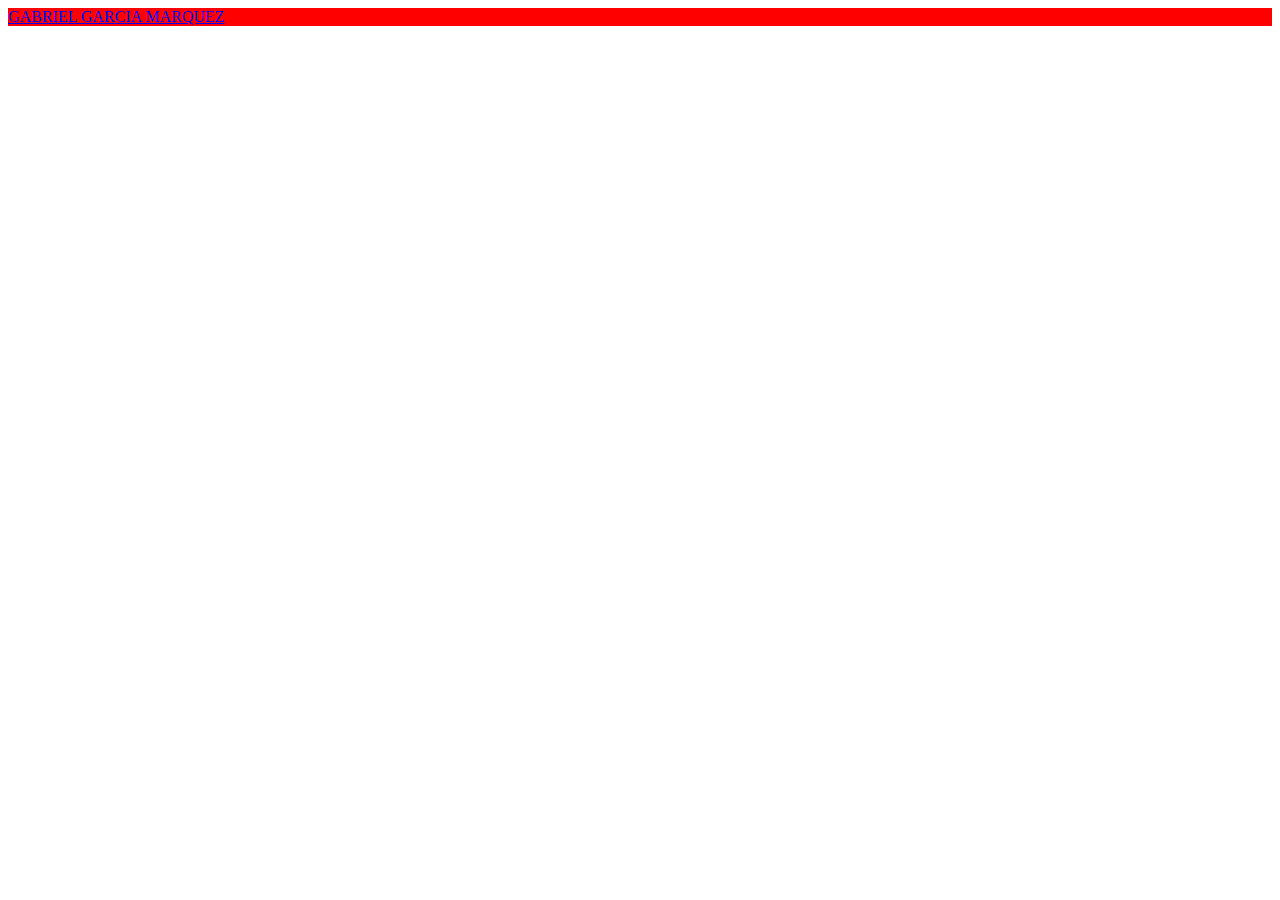
==== BIOGRAFIA.HTML @ 0b6d33c8 "Cambio" ====
<!DOCTYPE html>
<html lang="en">
<head>
    <meta charset="UTF-8">
    <meta http-equiv="X-UA-Compatible" content="IE=edge">
    <meta name="viewport" content="width=device-width, initial-scale=1.0">
    <link href="https://cdn.jsdelivr.net/npm/bootstrap@5.0.2/dist/css/bootstrap.min.css" rel="stylesheet" integrity="sha384-EVSTQN3/azprG1Anm3QDgpJLIm9Nao0Yz1ztcQTwFspd3yD65VohhpuuCOmLASjC" crossorigin="anonymous">
    <script src="https://cdn.jsdelivr.net/npm/bootstrap@5.0.2/dist/js/bootstrap.bundle.min.js" integrity="sha384-MrcW6ZMFYlzcLA8Nl+NtUVF0sA7MsXsP1UyJoMp4YLEuNSfAP+JcXn/tWtIaxVXM" crossorigin="anonymous"></script>
    <script src="https://cdn.jsdelivr.net/npm/@popperjs/core@2.9.2/dist/umd/popper.min.js" integrity="sha384-IQsoLXl5PILFhosVNubq5LC7Qb9DXgDA9i+tQ8Zj3iwWAwPtgFTxbJ8NT4GN1R8p" crossorigin="anonymous"></script>
    <script src="https://cdn.jsdelivr.net/npm/bootstrap@5.0.2/dist/js/bootstrap.min.js" integrity="sha384-cVKIPhGWiC2Al4u+LWgxfKTRIcfu0JTxR+EQDz/bgldoEyl4H0zUF0QKbrJ0EcQF" crossorigin="anonymous"></script>
    <link rel="stylesheet" href="CSS/CSS.CSS">
    <script src="JS/JS.JS"></script>
    <title>Document</title>
</head>
<body>
    <nav class="navbar navbar-light" style="background-color: red;">
        <div class="container-fluid">
          <a id="titulo"  class="navbar-brand" href="#">GABRIEL GARCIA MARQUEZ</a>
        </div>
      </nav>

  
   
    
</body>
</html>
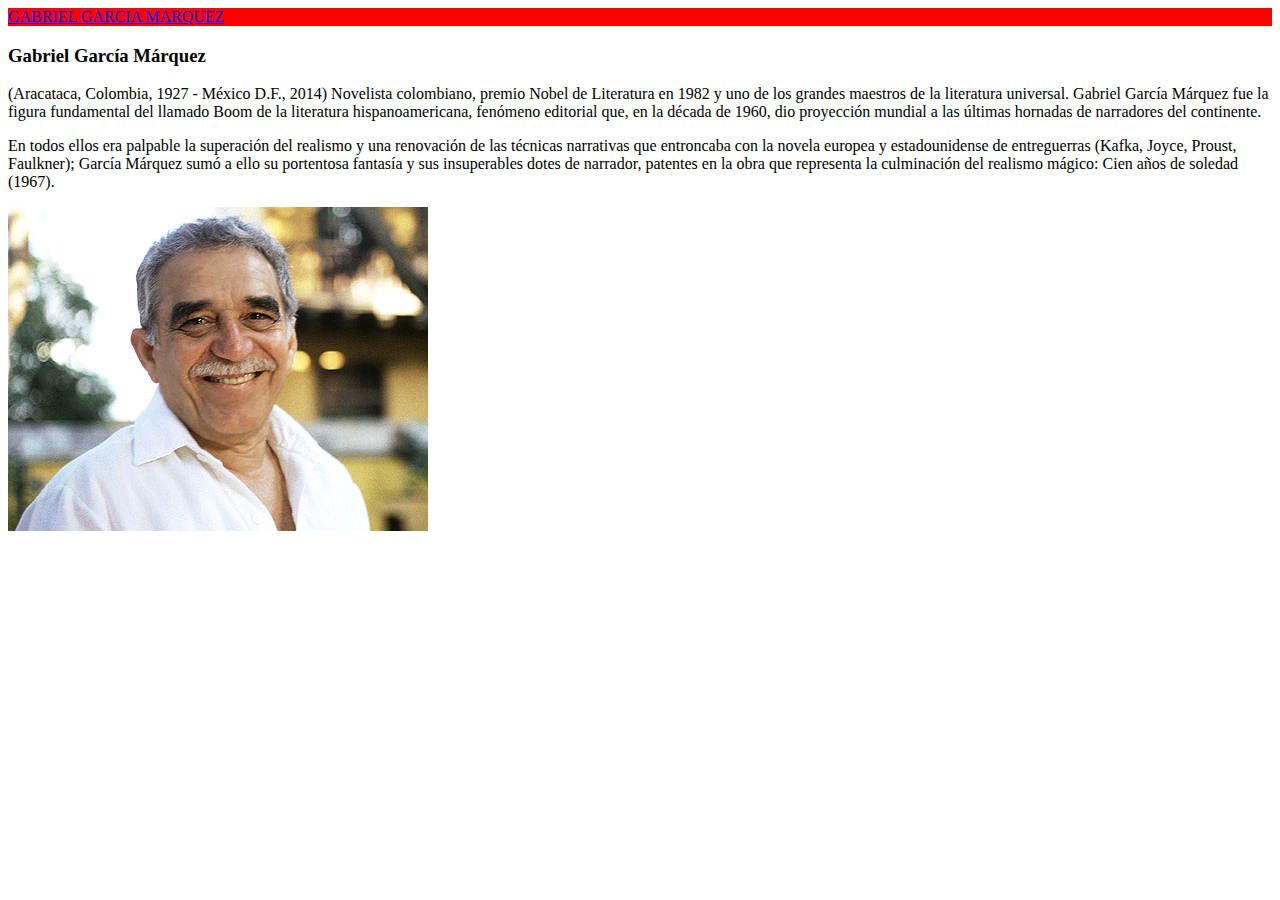
==== commit f308d5bf: "Cambio 3" ====
--- a/BIOGRAFIA.HTML
+++ b/BIOGRAFIA.HTML
@@ -1,5 +1,6 @@
 <!DOCTYPE html>
 <html lang="en">
+
 <head>
     <meta charset="UTF-8">
     <meta http-equiv="X-UA-Compatible" content="IE=edge">
@@ -12,15 +13,36 @@
     <script src="JS/JS.JS"></script>
     <title>Document</title>
 </head>
+
 <body>
     <nav class="navbar navbar-light" style="background-color: red;">
         <div class="container-fluid">
-          <a id="titulo"  class="navbar-brand" href="#">GABRIEL GARCIA MARQUEZ</a>
+            <a id="titulo" class="navbar-brand" href="#">GABRIEL GARCIA MARQUEZ</a>
         </div>
-      </nav>
+    </nav>
+    <div class="divP">
 
-  
-   
-    
+        <div class="contenedor1">
+            <h3>Gabriel García Márquez</h3>
+            <p id="p1">
+
+                (Aracataca, Colombia, 1927 - México D.F., 2014) Novelista colombiano, premio Nobel de Literatura en 1982 y uno de los grandes maestros de la literatura universal. Gabriel García Márquez fue la figura fundamental del llamado Boom de la literatura hispanoamericana,
+                fenómeno editorial que, en la década de 1960, dio proyección mundial a las últimas hornadas de narradores del continente.
+            </p>
+            <p>
+                En todos ellos era palpable la superación del realismo y una renovación de las técnicas narrativas que entroncaba con la novela europea y estadounidense de entreguerras (Kafka, Joyce, Proust, Faulkner); García Márquez sumó a ello su portentosa fantasía
+                y sus insuperables dotes de narrador, patentes en la obra que representa la culminación del realismo mágico: Cien años de soledad (1967).
+            </p>
+        </div>
+
+        <div class="contenedor2">
+            <img src="IMG/garcia_marquez_gabriel.jpg" alt="Gabril Gargia Marquez" id="img002">
+        </div>
+    </div>
+
+
+
+
 </body>
+
 </html>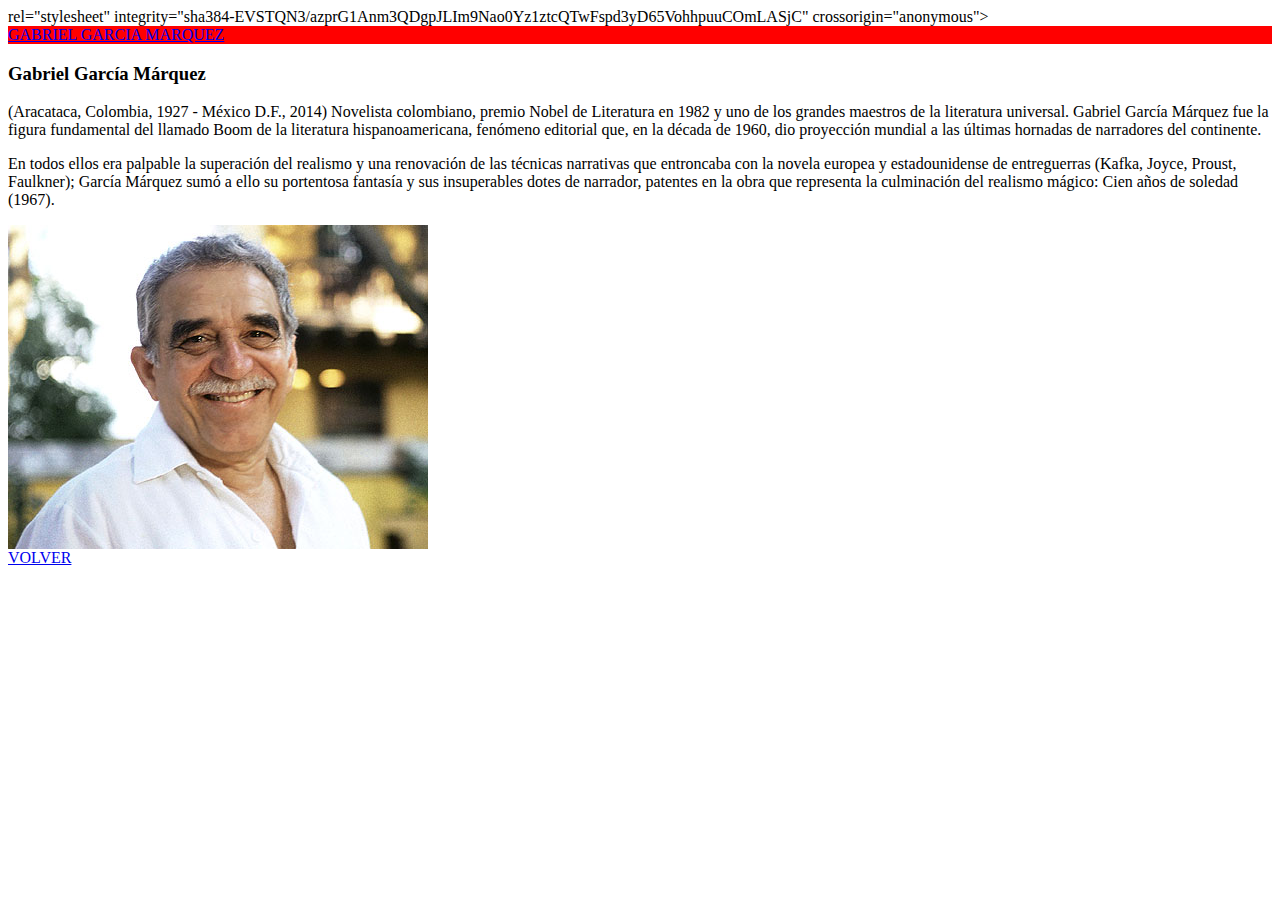
==== commit eeb5c87f: "Cambio" ====
--- a/BIOGRAFIA.HTML
+++ b/BIOGRAFIA.HTML
@@ -1,11 +1,4 @@
-<!DOCTYPE html>
-<html lang="en">
-
-<head>
-    <meta charset="UTF-8">
-    <meta http-equiv="X-UA-Compatible" content="IE=edge">
-    <meta name="viewport" content="width=device-width, initial-scale=1.0">
-    <link href="https://cdn.jsdelivr.net/npm/bootstrap@5.0.2/dist/css/bootstrap.min.css" rel="stylesheet" integrity="sha384-EVSTQN3/azprG1Anm3QDgpJLIm9Nao0Yz1ztcQTwFspd3yD65VohhpuuCOmLASjC" crossorigin="anonymous">
+rel="stylesheet" integrity="sha384-EVSTQN3/azprG1Anm3QDgpJLIm9Nao0Yz1ztcQTwFspd3yD65VohhpuuCOmLASjC" crossorigin="anonymous">
     <script src="https://cdn.jsdelivr.net/npm/bootstrap@5.0.2/dist/js/bootstrap.bundle.min.js" integrity="sha384-MrcW6ZMFYlzcLA8Nl+NtUVF0sA7MsXsP1UyJoMp4YLEuNSfAP+JcXn/tWtIaxVXM" crossorigin="anonymous"></script>
     <script src="https://cdn.jsdelivr.net/npm/@popperjs/core@2.9.2/dist/umd/popper.min.js" integrity="sha384-IQsoLXl5PILFhosVNubq5LC7Qb9DXgDA9i+tQ8Zj3iwWAwPtgFTxbJ8NT4GN1R8p" crossorigin="anonymous"></script>
     <script src="https://cdn.jsdelivr.net/npm/bootstrap@5.0.2/dist/js/bootstrap.min.js" integrity="sha384-cVKIPhGWiC2Al4u+LWgxfKTRIcfu0JTxR+EQDz/bgldoEyl4H0zUF0QKbrJ0EcQF" crossorigin="anonymous"></script>
@@ -13,36 +6,41 @@
     <script src="JS/JS.JS"></script>
     <title>Document</title>
 </head>
-
 <body>
     <nav class="navbar navbar-light" style="background-color: red;">
         <div class="container-fluid">
-            <a id="titulo" class="navbar-brand" href="#">GABRIEL GARCIA MARQUEZ</a>
+          <a id="titulo"  class="navbar-brand" href="#">GABRIEL GARCIA MARQUEZ</a>
         </div>
-    </nav>
+      </nav>
     <div class="divP">
-
+      
         <div class="contenedor1">
-            <h3>Gabriel García Márquez</h3>
-            <p id="p1">
-
-                (Aracataca, Colombia, 1927 - México D.F., 2014) Novelista colombiano, premio Nobel de Literatura en 1982 y uno de los grandes maestros de la literatura universal. Gabriel García Márquez fue la figura fundamental del llamado Boom de la literatura hispanoamericana,
-                fenómeno editorial que, en la década de 1960, dio proyección mundial a las últimas hornadas de narradores del continente.
+          <h3>Gabriel García Márquez</h3>
+          <p id="p1">
+            
+            (Aracataca, Colombia, 1927 - México D.F., 2014) Novelista colombiano, premio Nobel de Literatura en 1982
+            y uno de los grandes maestros de la literatura universal. Gabriel García Márquez fue la figura fundamental
+            del llamado Boom de la literatura hispanoamericana, fenómeno editorial que, en la década de 1960, dio
+            proyección mundial a las últimas hornadas de narradores del continente.        
             </p>
-            <p>
-                En todos ellos era palpable la superación del realismo y una renovación de las técnicas narrativas que entroncaba con la novela europea y estadounidense de entreguerras (Kafka, Joyce, Proust, Faulkner); García Márquez sumó a ello su portentosa fantasía
-                y sus insuperables dotes de narrador, patentes en la obra que representa la culminación del realismo mágico: Cien años de soledad (1967).
-            </p>
+          <p>  
+            En todos ellos era palpable la superación del realismo y una renovación de las técnicas narrativas que
+            entroncaba con la novela europea y estadounidense de entreguerras (Kafka, Joyce, Proust, Faulkner); García
+            Márquez sumó a ello su portentosa fantasía y sus insuperables dotes de narrador, patentes en la obra que
+            representa la culminación del realismo mágico: Cien años de soledad (1967).
+          </p>
         </div>
-
+  
         <div class="contenedor2">
-            <img src="IMG/garcia_marquez_gabriel.jpg" alt="Gabril Gargia Marquez" id="img002">
+          <img src="IMG/garcia_marquez_gabriel.jpg" alt="Gabril Gargia Marquez" id="img002">
         </div>
     </div>
+    <div>
+        <a class="boton" href="index.html">VOLVER</a>
+    </div>
 
-
-
-
+  
+   
+    
 </body>
-
 </html>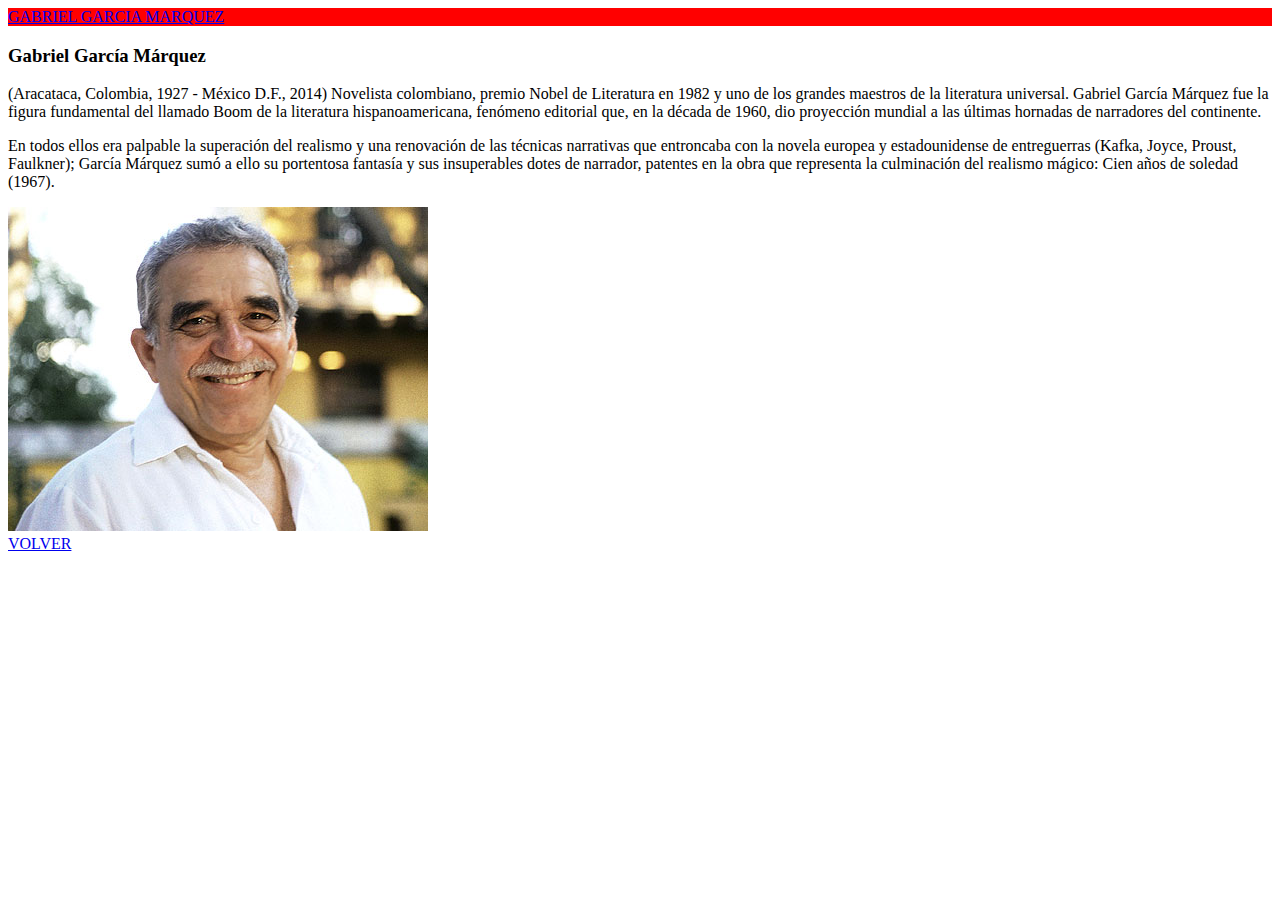
==== commit c849a229: "Cambio" ====
--- a/BIOGRAFIA.HTML
+++ b/BIOGRAFIA.HTML
@@ -1,4 +1,10 @@
-rel="stylesheet" integrity="sha384-EVSTQN3/azprG1Anm3QDgpJLIm9Nao0Yz1ztcQTwFspd3yD65VohhpuuCOmLASjC" crossorigin="anonymous">
+<!DOCTYPE html>
+<html lang="en">
+<head>
+    <meta charset="UTF-8">
+    <meta http-equiv="X-UA-Compatible" content="IE=edge">
+    <meta name="viewport" content="width=device-width, initial-scale=1.0">
+    <link href="https://cdn.jsdelivr.net/npm/bootstrap@5.0.2/dist/css/bootstrap.min.css" rel="stylesheet" integrity="sha384-EVSTQN3/azprG1Anm3QDgpJLIm9Nao0Yz1ztcQTwFspd3yD65VohhpuuCOmLASjC" crossorigin="anonymous">
     <script src="https://cdn.jsdelivr.net/npm/bootstrap@5.0.2/dist/js/bootstrap.bundle.min.js" integrity="sha384-MrcW6ZMFYlzcLA8Nl+NtUVF0sA7MsXsP1UyJoMp4YLEuNSfAP+JcXn/tWtIaxVXM" crossorigin="anonymous"></script>
     <script src="https://cdn.jsdelivr.net/npm/@popperjs/core@2.9.2/dist/umd/popper.min.js" integrity="sha384-IQsoLXl5PILFhosVNubq5LC7Qb9DXgDA9i+tQ8Zj3iwWAwPtgFTxbJ8NT4GN1R8p" crossorigin="anonymous"></script>
     <script src="https://cdn.jsdelivr.net/npm/bootstrap@5.0.2/dist/js/bootstrap.min.js" integrity="sha384-cVKIPhGWiC2Al4u+LWgxfKTRIcfu0JTxR+EQDz/bgldoEyl4H0zUF0QKbrJ0EcQF" crossorigin="anonymous"></script>
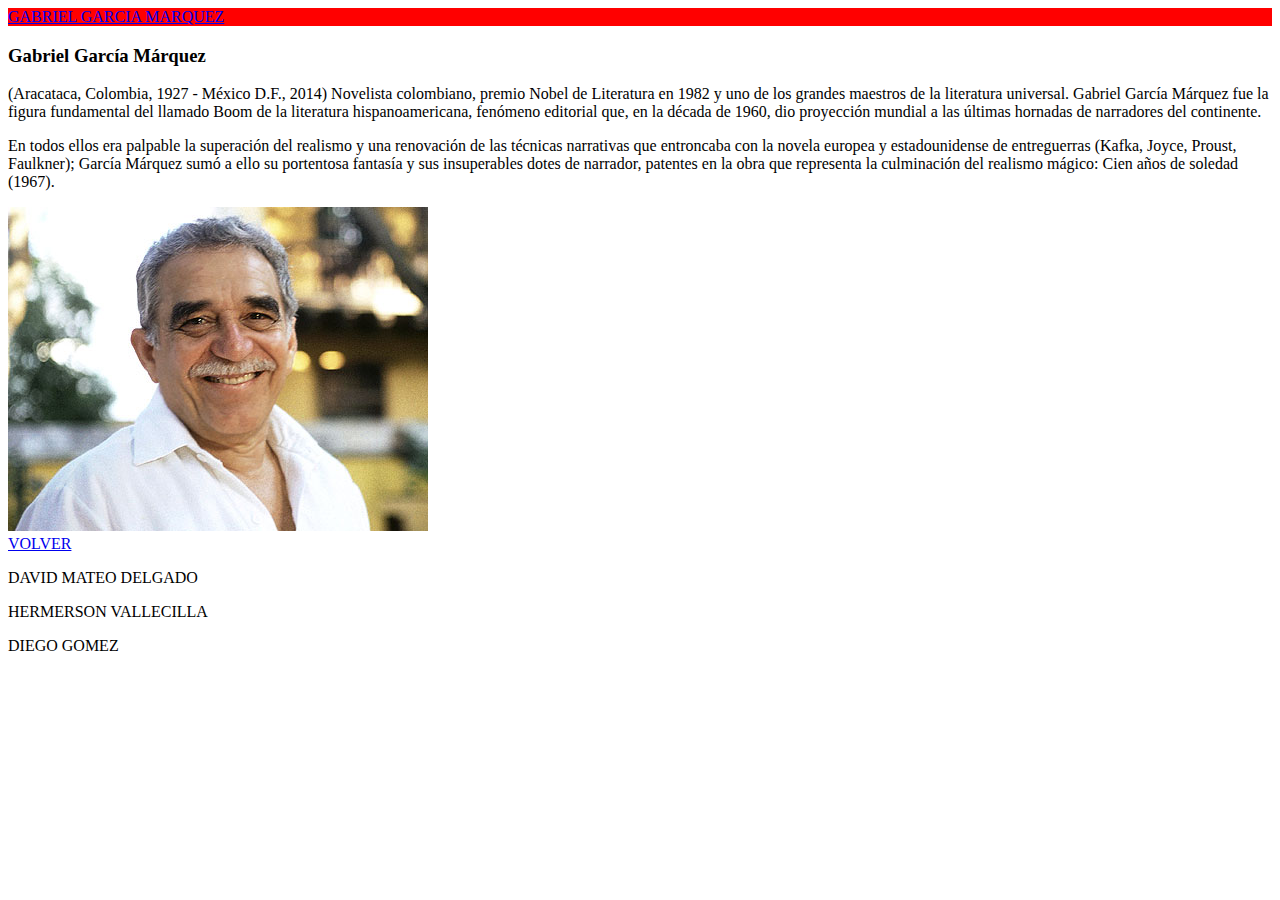
==== commit c69d30ce: "Cambio" ====
--- a/BIOGRAFIA.HTML
+++ b/BIOGRAFIA.HTML
@@ -45,6 +45,12 @@
         <a class="boton" href="index.html">VOLVER</a>
     </div>
 
+    <footer class="footer">
+        <p>DAVID MATEO DELGADO</p>
+        <p>HERMERSON VALLECILLA</P>
+        <p>DIEGO GOMEZ</p>
+    </footer>
+
   
    
     
